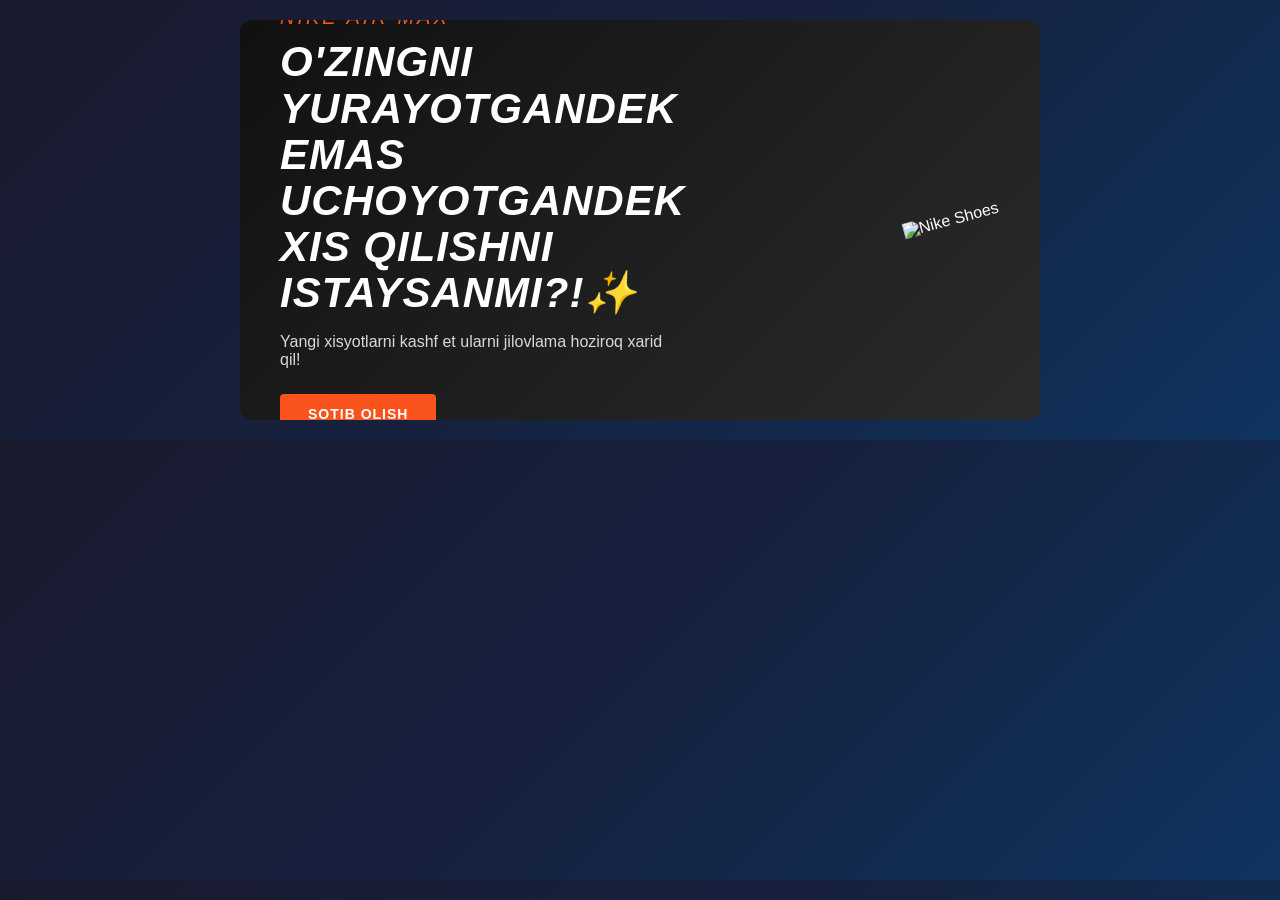
==== index.html @ bcbfa8d6 "Rename banner.html to index.html" ====
<!DOCTYPE html>
<html lang="uz">
<head>
    <meta charset="UTF-8">
    <meta name="viewport" content="width=device-width, initial-scale=1.0">
    <title>Nike Banner Misoli</title>
    <style>
body{
      background: linear-gradient(135deg, #1a1a2e, #16213e, #0f3460);
      transform: matrix3d(5s);
 }
        /* Nike banner konteyneri */
        .nike-banner {
            width: 100%;
            max-width: 800px;
            height: 400px;
            background: linear-gradient(135deg, #111111 0%, #2b2b2b 100%);
            color: #ffffff;
            display: flex;
            align-items: center;
            justify-content: space-between;
            padding: 40px;
            box-sizing: border-box;
            font-family: 'Impact', Arial, sans-serif;
            border-radius: 12px;
            overflow: hidden;
            margin: 20px auto;
            position: relative;
        }

        /* Matn qismi */
        .nike-content {
            max-width: 55%;
            z-index: 2;
        }

        .nike-logo {
            font-size: 20px;
            font-style: italic;
            letter-spacing: 3px;
            color: #fa541c;
            margin-bottom: 10px;
        }

        .nike-title {
            font-size: 42px;
            text-transform: uppercase;
            margin: 0 0 15px 0;
            line-height: 1.1;
            letter-spacing: 1px;
            font-style: italic;
        }

        .nike-text {
            font-size: 16px;
            font-family: Arial, sans-serif;
            color: #d9d9d9;
            margin-bottom: 25px;
        }

        /* Tugma dizayni */
        .nike-btn {
            display: inline-block;
            background-color: #fa541c;
            color: #ffffff;
            padding: 12px 28px;
            border-radius: 4px;
            text-decoration: none;
            font-family: Arial, sans-serif;
            font-weight: 700;
            font-size: 14px;
            text-transform: uppercase;
            letter-spacing: 1px;
            transition: background 0.3s, transform 0.2s;
        }

        .nike-btn:hover {
            background-color: #e04815;
            transform: scale(1.05);
        }

        /* Rasm qismi */
        .nike-image img {
            max-width: 280px;
            height: auto;
            display: block;
            transform: rotate(-15deg); /* Dinamik effekt berish uchun */
            transition: transform 0.3s;
        }

        .nike-banner:hover .nike-image img {
            transform: rotate(0deg) scale(1.05);
        }
    </style>
</head>
<body>

    <div class="nike-banner">
        <div class="nike-content">
            <div class="nike-logo">NIKE AIR MAX</div>
            <h2 class="nike-title">O'zingni yurayotgandek emas uchoyotgandek xis qilishni istaysanmi?!✨</h2>
            <p class="nike-text">Yangi xisyotlarni kashf et ularni jilovlama hoziroq xarid qil!</p>
            <a href="https://uzum.uz/uz/product/nike-air-max-2420669?skuId=8698634" class="nike-btn">Sotib olish</a>
        </div>
        <div class="nike-image">
            <!-- Bu yerga o'z mahsulotingiz rasmini qo'yasiz -->
            <img src="https://images.uzum.uz/d6itbmu9u1gahuorm2r0/t_product_540_high.jpg" alt="Nike Shoes">
        </div>
    </div>

</body>
</html>
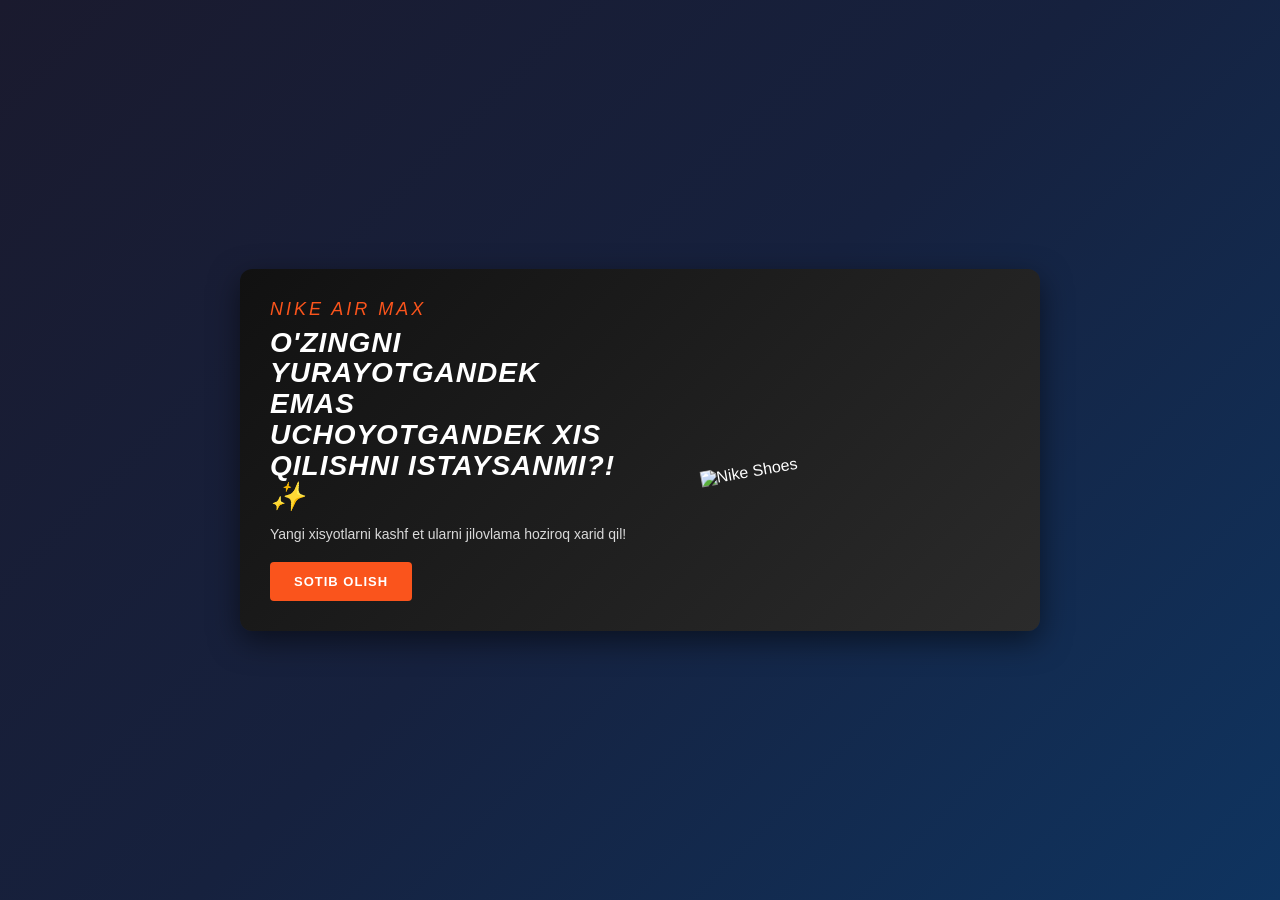
==== commit 5db67e33: "Update index.html" ====
--- a/index.html
+++ b/index.html
@@ -3,59 +3,67 @@
 <head>
     <meta charset="UTF-8">
     <meta name="viewport" content="width=device-width, initial-scale=1.0">
-    <title>Nike Banner Misoli</title>
+     <link rel="stylesheet" href="/banner.css">
+    <title>Nike Banner</title>
     <style>
-body{
-      background: linear-gradient(135deg, #1a1a2e, #16213e, #0f3460);
-      transform: matrix3d(5s);
- }
+        body {
+            background: linear-gradient(135deg, #1a1a2e, #16213e, #0f3460);
+            min-height: 100vh;
+            margin: 0;
+            display: flex;
+            justify-content: center;
+            align-items: center;
+            padding: 15px;
+            box-sizing: border-box;
+        }
+
         /* Nike banner konteyneri */
         .nike-banner {
             width: 100%;
             max-width: 800px;
-            height: 400px;
             background: linear-gradient(135deg, #111111 0%, #2b2b2b 100%);
             color: #ffffff;
             display: flex;
+            flex-wrap: wrap; /* Telefonda sig'masa pastga tushishi uchun */
             align-items: center;
             justify-content: space-between;
-            padding: 40px;
+            padding: 30px;
             box-sizing: border-box;
             font-family: 'Impact', Arial, sans-serif;
             border-radius: 12px;
-            overflow: hidden;
-            margin: 20px auto;
-            position: relative;
+            box-shadow: 0 10px 30px rgba(0, 0, 0, 0.5);
         }
 
         /* Matn qismi */
         .nike-content {
-            max-width: 55%;
+            flex: 1;
+            min-width: 250px;
             z-index: 2;
+            margin-right: 15px;
         }
 
         .nike-logo {
-            font-size: 20px;
+            font-size: 18px;
             font-style: italic;
             letter-spacing: 3px;
             color: #fa541c;
-            margin-bottom: 10px;
+            margin-bottom: 8px;
         }
 
         .nike-title {
-            font-size: 42px;
+            font-size: 28px;
             text-transform: uppercase;
-            margin: 0 0 15px 0;
+            margin: 0 0 12px 0;
             line-height: 1.1;
             letter-spacing: 1px;
             font-style: italic;
         }
 
         .nike-text {
-            font-size: 16px;
+            font-size: 14px;
             font-family: Arial, sans-serif;
             color: #d9d9d9;
-            margin-bottom: 25px;
+            margin-bottom: 20px;
         }
 
         /* Tugma dizayni */
@@ -63,12 +71,12 @@
             display: inline-block;
             background-color: #fa541c;
             color: #ffffff;
-            padding: 12px 28px;
+            padding: 12px 24px;
             border-radius: 4px;
             text-decoration: none;
             font-family: Arial, sans-serif;
             font-weight: 700;
-            font-size: 14px;
+            font-size: 13px;
             text-transform: uppercase;
             letter-spacing: 1px;
             transition: background 0.3s, transform 0.2s;
@@ -80,16 +88,44 @@
         }
 
         /* Rasm qismi */
+        .nike-image {
+            flex: 1;
+            min-width: 220px;
+            display: flex;
+            justify-content: center;
+            margin-top: 15px;
+        }
+
         .nike-image img {
-            max-width: 280px;
+            width: 100%;
+            max-width: 260px;
             height: auto;
             display: block;
-            transform: rotate(-15deg); /* Dinamik effekt berish uchun */
+            transform: rotate(-10deg);
             transition: transform 0.3s;
         }
 
         .nike-banner:hover .nike-image img {
             transform: rotate(0deg) scale(1.05);
+        }
+
+        /* Aniq telefonga moslashuvchi qo'shimcha qoida */
+        @media (max-width: 600px) {
+            .nike-banner {
+                flex-direction: column;
+                text-align: center;
+                padding: 20px;
+            }
+            .nike-content {
+                margin-right: 0;
+            }
+            .nike-title {
+                font-size: 22px;
+            }
+            .nike-image img {
+                transform: rotate(0deg);
+                max-width: 200px;
+            }
         }
     </style>
 </head>
@@ -100,10 +136,9 @@
             <div class="nike-logo">NIKE AIR MAX</div>
             <h2 class="nike-title">O'zingni yurayotgandek emas uchoyotgandek xis qilishni istaysanmi?!✨</h2>
             <p class="nike-text">Yangi xisyotlarni kashf et ularni jilovlama hoziroq xarid qil!</p>
-            <a href="https://uzum.uz/uz/product/nike-air-max-2420669?skuId=8698634" class="nike-btn">Sotib olish</a>
+            <a href="https://uzum.uz/uz/product/nike-air-max-2420669?skuId=8698634" class="nike-btn" target="_blank">Sotib olish</a>
         </div>
         <div class="nike-image">
-            <!-- Bu yerga o'z mahsulotingiz rasmini qo'yasiz -->
             <img src="https://images.uzum.uz/d6itbmu9u1gahuorm2r0/t_product_540_high.jpg" alt="Nike Shoes">
         </div>
     </div>
--- a/banner.css
+++ b/banner.css
@@ -0,0 +1,22 @@
+/* Telefonda chiroyli ko'rinishi uchun moslama (Responsive) */
+@media (max-width: 768px) {
+    .nike-banner {
+        flex-direction: column;
+        height: auto;
+        text-align: center;
+        padding: 30px 20px;
+    }
+    .nike-content {
+        max-width: 100%;
+    }
+    .nike-image {
+        margin-top: 20px;
+    }
+    .nike-image img {
+        max-width: 200px;
+        transform: rotate(0deg);
+    }
+    .nike-title {
+        font-size: 24px;
+    }
+}
